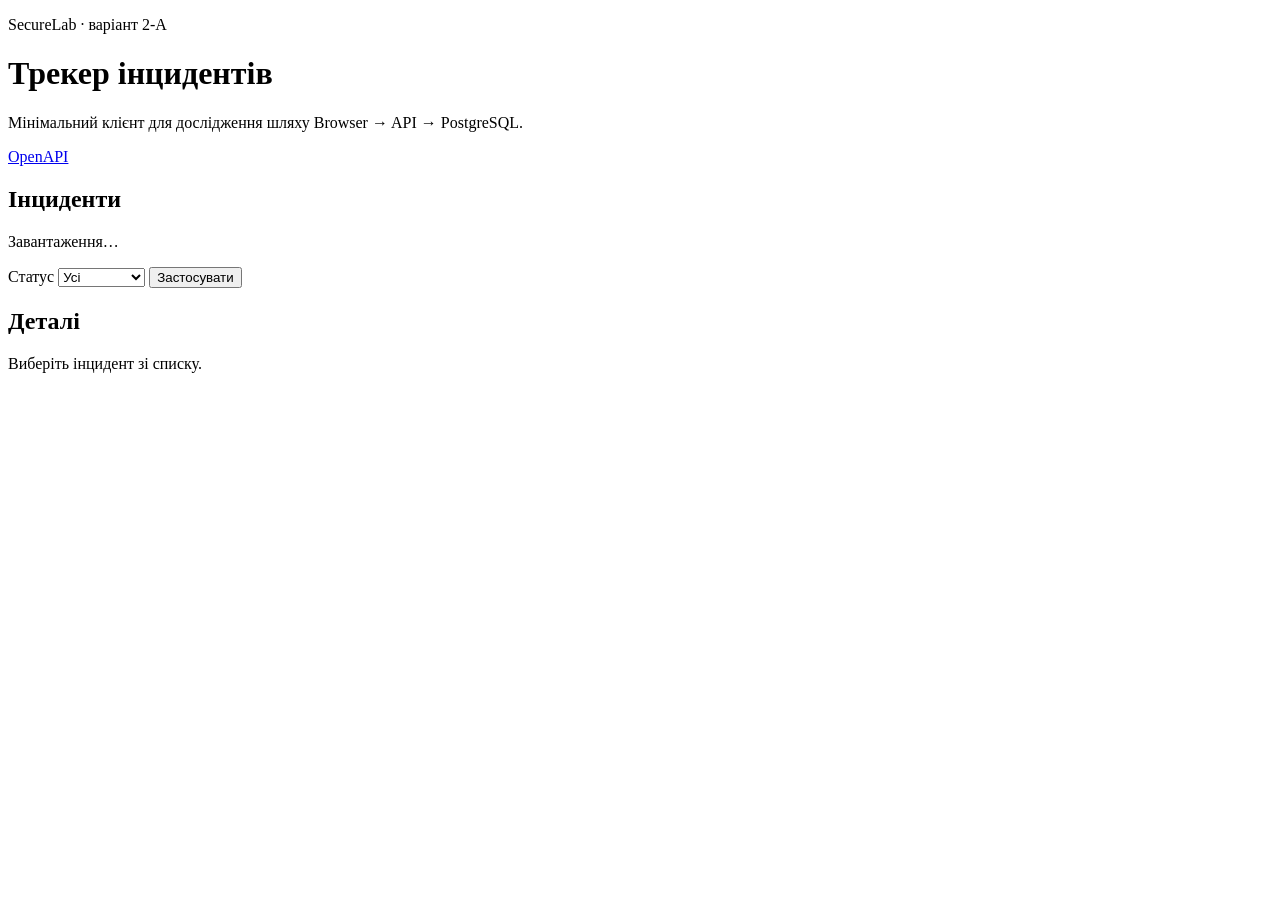
==== src/SecureLab.Api/Client/index.html @ a6f1e1dc "Initial starter code" ====
<!doctype html>
<html lang="uk">
<head>
  <meta charset="utf-8">
  <meta name="viewport" content="width=device-width, initial-scale=1">
  <title>Навчальний трекер інцидентів</title>
  <link rel="stylesheet" href="/styles.css">
  <script src="/app.js" defer></script>
</head>
<body>
  <header class="page-header">
    <div>
      <p class="eyebrow">SecureLab · варіант 2-A</p>
      <h1>Трекер інцидентів</h1>
      <p>Мінімальний клієнт для дослідження шляху Browser → API → PostgreSQL.</p>
    </div>
    <a href="/scalar/v1" target="_blank" rel="noreferrer">OpenAPI</a>
  </header>

  <main>
    <section class="panel" aria-labelledby="list-title">
      <div class="toolbar">
        <div>
          <h2 id="list-title">Інциденти</h2>
          <p id="list-status" role="status">Завантаження…</p>
        </div>
        <form id="filter-form">
          <label for="status-filter">Статус</label>
          <select id="status-filter" name="status">
            <option value="">Усі</option>
            <option value="New">New</option>
            <option value="Triaged">Triaged</option>
            <option value="InProgress">InProgress</option>
            <option value="Resolved">Resolved</option>
            <option value="Closed">Closed</option>
          </select>
          <button type="submit">Застосувати</button>
        </form>
      </div>
      <ul id="incident-list" class="incident-list"></ul>
    </section>

    <section class="panel" aria-labelledby="details-title">
      <h2 id="details-title">Деталі</h2>
      <div id="incident-details" class="details-placeholder">
        Виберіть інцидент зі списку.
      </div>
    </section>
  </main>
</body>
</html>
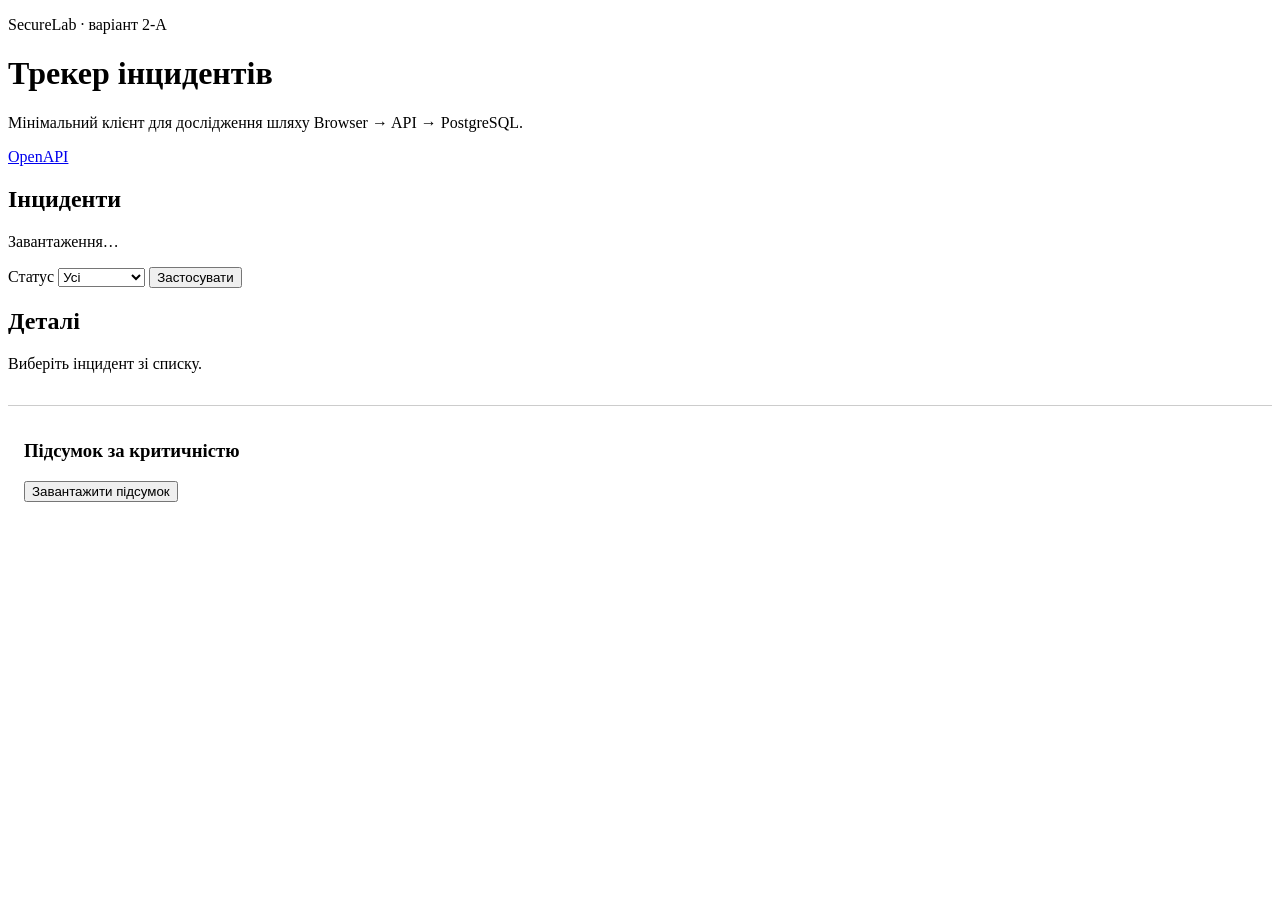
==== commit 3490b482: "Final changes for lab 1" ====
--- a/src/SecureLab.Api/Client/index.html
+++ b/src/SecureLab.Api/Client/index.html
@@ -46,6 +46,12 @@
         Виберіть інцидент зі списку.
       </div>
     </section>
+    <section id="summary-section" style="margin-top: 2rem; padding: 1rem; border-top: 1px solid #ccc;">
+    <h3>Підсумок за критичністю</h3>
+    <button id="load-summary-btn">Завантажити підсумок</button>
+    <span id="summary-status" style="margin-left: 10px; color: #555;"></span>
+    <ul id="summary-list"></ul>
+</section>
   </main>
 </body>
 </html>
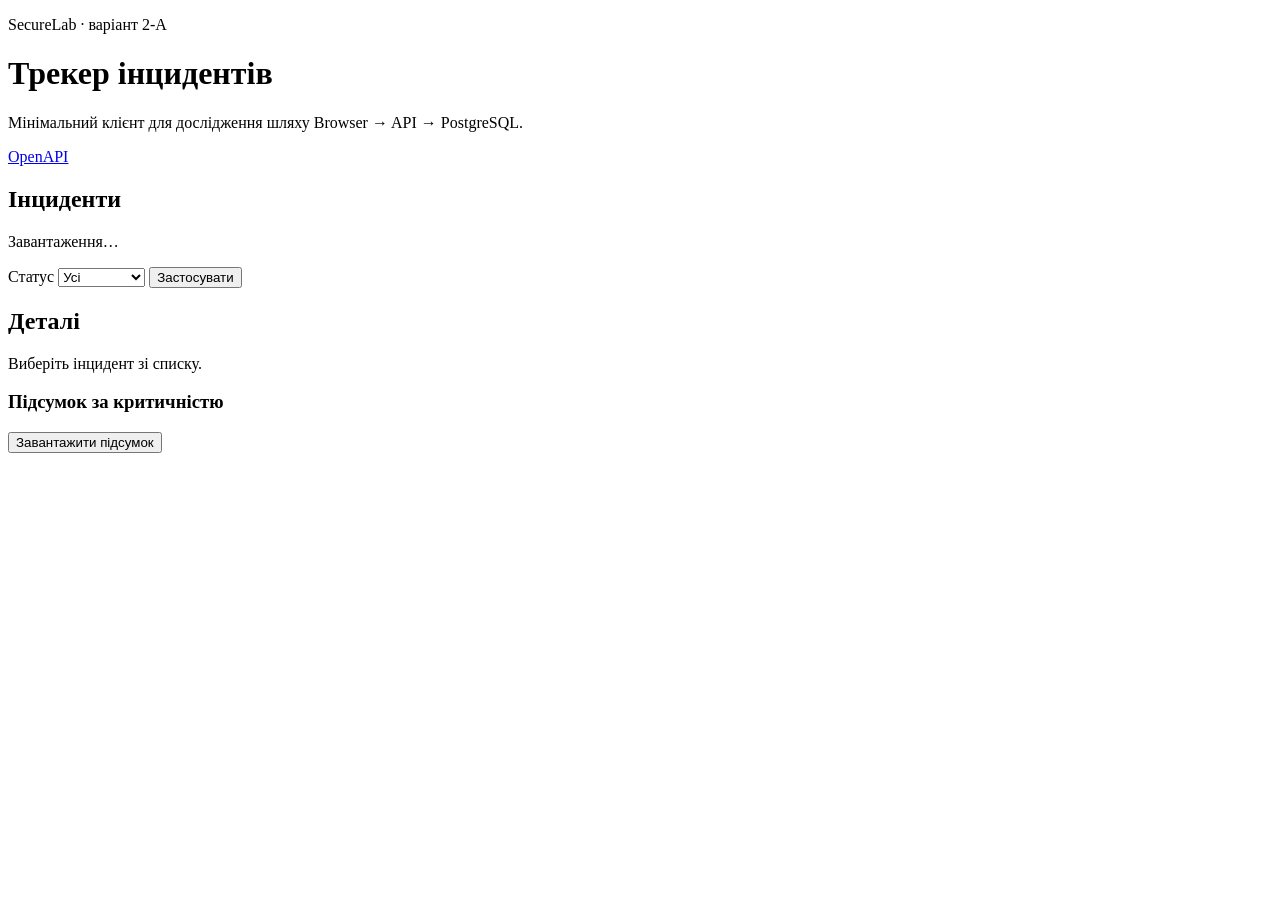
==== commit e6f10b7f: "lab5: dev-only CORS policy, CSP enforcement, security headers, DOM test" ====
--- a/src/SecureLab.Api/Client/index.html
+++ b/src/SecureLab.Api/Client/index.html
@@ -46,10 +46,10 @@
         Виберіть інцидент зі списку.
       </div>
     </section>
-    <section id="summary-section" style="margin-top: 2rem; padding: 1rem; border-top: 1px solid #ccc;">
+    <section id="summary-section" class="summary-section">
     <h3>Підсумок за критичністю</h3>
     <button id="load-summary-btn">Завантажити підсумок</button>
-    <span id="summary-status" style="margin-left: 10px; color: #555;"></span>
+    <span id="summary-status" class="summary-status"></span>
     <ul id="summary-list"></ul>
 </section>
   </main>
